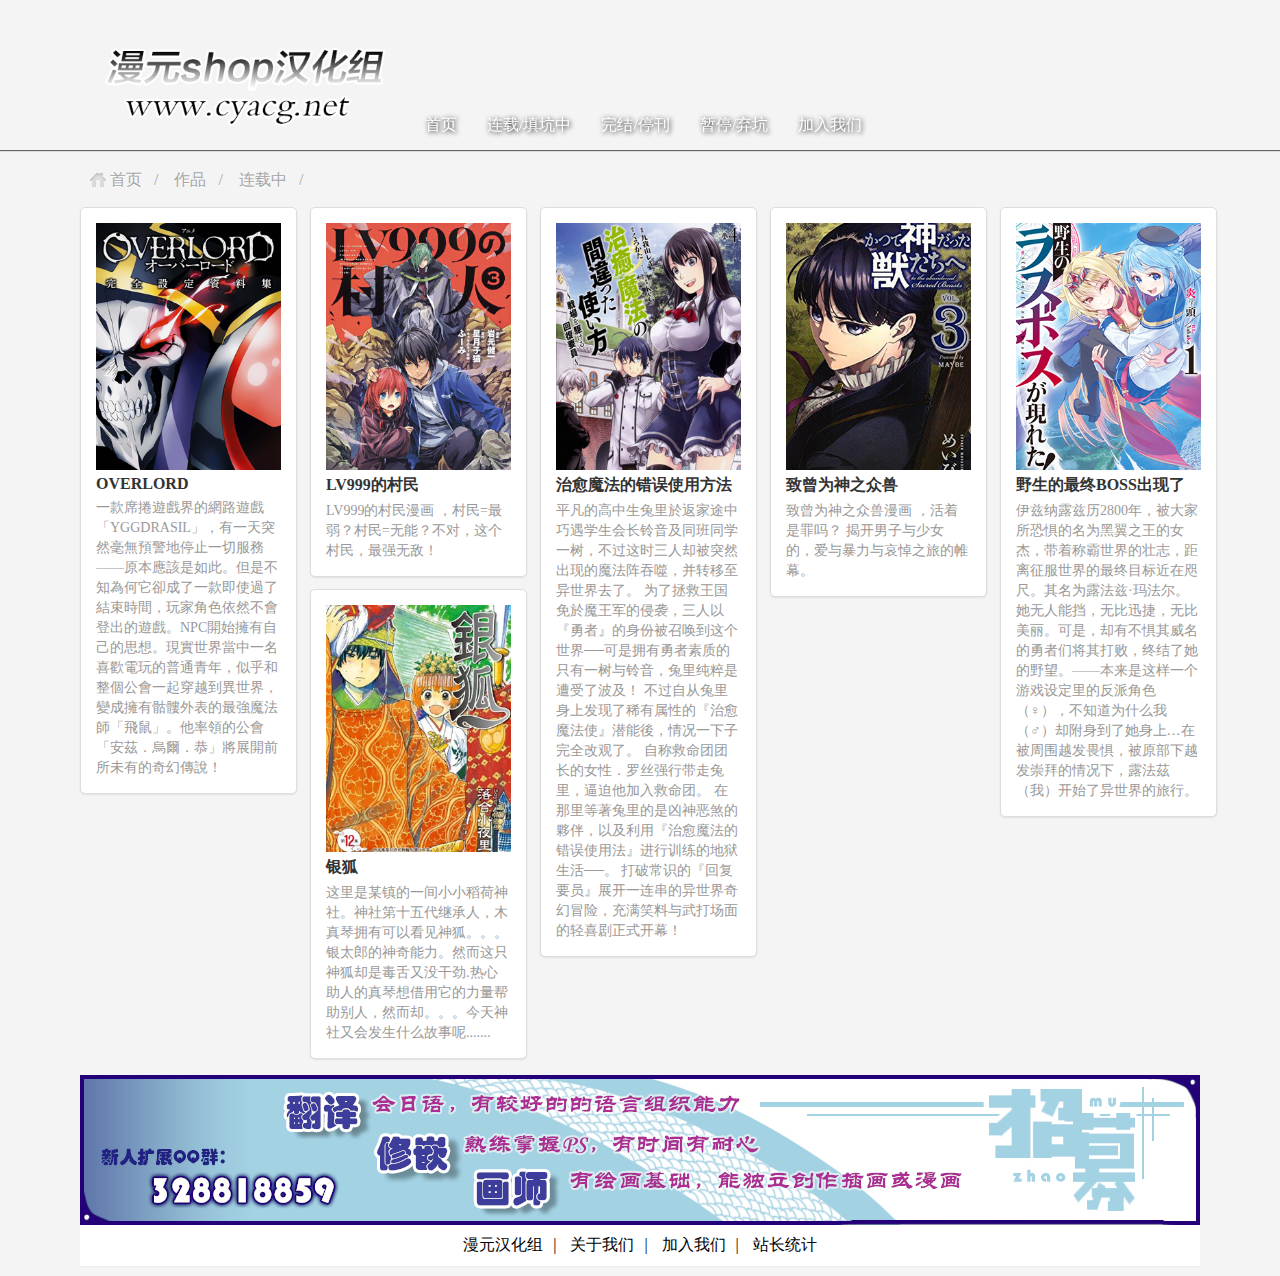
==== page/lianzai.html @ eb806db8 "Add files via upload" ====
<!DOCTYPE html>
<html>
	<head>
		<meta http-equiv="content-type" content="text/html;charset=utf-8">
		<link rel="shortcut icon" href="../image/logo_ico.ico" type="image/x-icon" />
		<link rel="stylesheet" type="text/css" href="../css/style.css" />
		<title>连载中_漫元汉化组</title>
		<meta name="description" content="漫元shop汉化组是以日文漫画为主，由百度动漫吧合作次元馆组建的一个非营利性汉化组织，自成立以来汉化组一直以质量优先的原则为广大读者服务，并且是国内少数以简体字为标准的日漫汉化组" />
		<meta name="keywords" content="漫元汉化组,汉化,漫画,百度动漫吧,次元馆,茗茶汉化组,动漫之家"/>
		<script src="../js/jquery-1.8.0.js"></script>
		<script src="../js/js.js"></script>
		<script type="text/javascript">
		window.onload=function()
		{
			dh();//导航
		}
		</script>
		
		
		<link rel="stylesheet" href="../css/lightbox.css" type="text/css" media="screen" />
		<script src="../js/jquery-1.7.2.min.js"></script>
		<script type="text/javascript">
		$(document).ready(function(){	
			$(".zoom,.ilike").hide();

			$(".zoom").each(function(){//遍历所有对象
			var src=$(this).siblings("img").attr("src");
				$(this).attr({href:src});
			});
			
			$("#nav li").click(function(){
				$("#nav a").removeClass("hover");
				$(this).find("a").addClass("hover");
			});
			
			$("#waterfall li").mouseover(function(){
				$(this).addClass("hover");
				$(this).find(".zoom,.ilike").show();
			});
			
			$("#waterfall li").mouseout(function(){
				$(this).removeClass("hover");
				$(this).find(".zoom,.ilike").hide();
			});
		});
		</script>
		
		
		
	</head>
	<body>
		<header id="header">
				<div>
				</div>
					<ul>
						<li><a href="../index.html" style="background:none;"><img id="logo" src="../image/logo.png" /></a></li>
						<li><a href="../index.html">首页</a></li>
						<li><a>连载/填坑中</a></li>
						<li><a>完结/停刊</a></li>
						<li><a>暂停/弃坑</a></li>
						<li><a>加入我们</a></li>
					</ul>
		</header>
		
		<div class="Abody">
			
			<div class="bread_crumb">
				<a class="home" href="../index.html">首页</a>&nbsp;&nbsp;&nbsp;/&nbsp;&nbsp;&nbsp;
				<a>作品</a>&nbsp;&nbsp;&nbsp;/&nbsp;&nbsp;&nbsp;
				<a>连载中</a>&nbsp;&nbsp;&nbsp;/&nbsp;&nbsp;&nbsp;
			</div>
			
			
			
			
			<div id="main">
			<ul id="waterfall" class="masonry">
				<li><a href="" target="_blank">
				<img src="../image/overlord_haibao.jpg" />
				<b>OVERLORD</b>
				<p>一款席捲遊戲界的網路遊戲「YGGDRASIL」，有一天突然毫無預警地停止一切服務——原本應該是如此。但是不知為何它卻成了一款即使過了結束時間，玩家角色依然不會登出的遊戲。NPC開始擁有自己的思想。現實世界當中一名喜歡電玩的普通青年，似乎和整個公會一起穿越到異世界，變成擁有骷髏外表的最強魔法師「飛鼠」。他率領的公會「安茲．烏爾．恭」將展開前所未有的奇幻傳說！</p>
				</a></li>
				
				<li><a href="" target="_blank">
				<img src="../image/LV999的村民_haibao.jpg" />
				<b>LV999的村民</b>
				<p>LV999的村民漫画 ，村民=最弱？村民=无能？不对，这个村民，最强无敌！</p>
				</a></li>
				
				<li><a href="" target="_blank">
				<img src="../image/治愈魔法的错误使用方法_haibao.jpg" />
				<b>治愈魔法的错误使用方法</b>
				<p>平凡的高中生兔里於返家途中巧遇学生会长铃音及同班同学一树，不过这时三人却被突然出现的魔法阵吞噬，并转移至异世界去了。 为了拯救王国免於魔王军的侵袭，三人以『勇者』的身份被召唤到这个世界──可是拥有勇者素质的只有一树与铃音，兔里纯粹是遭受了波及！ 不过自从兔里身上发现了稀有属性的『治愈魔法使』潜能後，情况一下子完全改观了。 自称救命团团长的女性．罗丝强行带走兔里，逼迫他加入救命团。 在那里等著兔里的是凶神恶煞的夥伴，以及利用『治愈魔法的错误使用法』进行训练的地狱生活──。 打破常识的『回复要员』展开一连串的异世界奇幻冒险，充满笑料与武打场面的轻喜剧正式开幕！</p>
				</a></li>
				
				<li><a href="" target="_blank">
				<img src="../image/致曾为神之众兽_haibao.jpg" />
				<b>致曾为神之众兽</b>
				<p>致曾为神之众兽漫画 ，活着是罪吗？ 揭开男子与少女的，爱与暴力与哀悼之旅的帷幕。</p>
				</a></li>
				
				<li><a href="" target="_blank">
				<img src="../image/野生的最终BOSS出现了_haibao.jpg" />
				<b>野生的最终BOSS出现了</b>
				<p>伊兹纳露兹历2800年，被大家所恐惧的名为黑翼之王的女杰，带着称霸世界的壮志，距离征服世界的最终目标近在咫尺。其名为露法兹·玛法尔。她无人能挡，无比迅捷，无比美丽。可是，却有不惧其威名的勇者们将其打败，终结了她的野望。——本来是这样一个游戏设定里的反派角色（♀），不知道为什么我（♂）却附身到了她身上…在被周围越发畏惧，被原部下越发崇拜的情况下，露法茲（我）开始了异世界的旅行。</p>
				</a></li>
				
				<li><a href="" target="_blank">
				<img src="../image/银狐_haibao.jpg" />
				<b>银狐</b>
				<p>这里是某镇的一间小小稻荷神社。神社第十五代继承人，木真琴拥有可以看见神狐。。。银太郎的神奇能力。然而这只神狐却是毒舌又没干劲.热心助人的真琴想借用它的力量帮助别人，然而却。。。今天神社又会发生什么故事呢....... </p>
				</a></li>
				
				
			</ul>
			</div>
			
			
			<script src="../js/lightbox.js"></script>
			<script src="../js/jquery.masonry.min.js"></script>
			<script>
			  $(function(){
				
				var $waterfall = $('#waterfall');
				
				$waterfall.masonry({
				  columnWidth: 230
				});
				
			  });
			</script>
			
			
			<div class="activity">
			<img src="../image/招募广告.jpg" />
			</div>
			
				
			<div class="Aleft jiewei">
			<a href="index.html">漫元汉化组</a>|
			<a href="">关于我们</a>|
			<a href="">加入我们</a>|
			<a href="">站长统计</a>
			</div>
		</div>
		
		
		<div id="DIYmoveprompt">
			<span>
    		招募学员：翻译、修图、嵌字，有一技之长 或 感兴趣的<a href="https://jq.qq.com/?_wv=1027&k=56N5NgX" target="_blank">请点击入学</a>。
			</span>
		<s><img id="DIYmovepromptclose" src="../image/icon_close.png"></s>
		</div>
		<script>
		var aDIYmove=document.getElementById('DIYmoveprompt');
		var aDIYclose=document.getElementById('DIYmovepromptclose');
		function DIYmove()
		{
			aDIYmove.style.marginLeft='50%';
		}
		setTimeout(DIYmove,3000);
		aDIYclose.onclick=function ()
		{
			aDIYmove.style.display='none';
		}
		</script>
	
	</body>
</html>
---- css/style.css ----
@charset "utf-8";
		body{margin:0;padding:0;border:0;width:100%;background:#f4f4f4;position:relative;font-family:微软雅黑;}
		body,header,div{display:block;}
		html,a{cursor:url(../image/shubiao.ico),auto;}
		a{text-decoration:none;}
		header{width:100%;height:150px;line-height:250px;margin:0 auto;z-index:111;background:url(https://timgsa.baidu.com/timg?image&quality=80&size=b9999_10000&sec=1557817553235&di=4a2ad9a4c3ee2b467e197554e79ef114&imgtype=0&src=http%3A%2F%2Fi0.hdslb.com%2Fbfs%2Farticle%2Fcfc6611edc91f633fdbf758d8d2a096c76ec610f.jpg) center 20%;background-size:110%;box-shadow:0 1px 1px 0 #666;}
		#header{position:fixed;top:0;z-index:99999;overflow:hidden;transition:all 0.3s;}
		header div{position:absolute;width:100%;height:100%;transition:all 0.3s;}
		#logo{width:300px;margin-top:20px;transition:all 0.3s;}
		header ul{position:absolute;width:1120px;left:50%;margin:0;margin-left:-560px;list-style:none;padding:0;border:0;}
		header ul li{float:left;margin:0;}
		header ul li:first-child:hover{background:none;}
		header ul li a{color:#fff;margin:0 5px;padding:3px 10px;text-shadow:1px 1px 5px #000;border-radius:10px;text-decoration:none;}
		header ul li a:hover{background:#1abc9c;}
		header ul li:first-child{font-size:22px;}
		.Abody{width:1120px;height:100%;margin:160px auto 0;}
		.activity{float:left;width:100%;height:150px;background:#f60;margin-top:10px;box-shadow:0 1px 1px rgba(0,0,0,0.02);}
		.Aleft,.Aright{position:relative;padding:8px;box-shadow:0 1px 1px rgba(0,0,0,0.02);}
		.Aleft{float:left;width:60%;background:#fff;}
		.Aright{float:right;width:36%;background:#fff;}
		.Aright .guide{text-align:center;width:100%;box-shadow:0 1px 1px rgba(0,0,0,0.02);}
		.guide{background:url(../image/logo_bg.jpg) center no-repeat;}
		.guide img{border:solid 5px #eee;border-radius:100px;margin:30px 0 10px;box-shadow:2px 3px 5px #999;}
		.title{margin:0;padding:10px 0;border-bottom:solid 1px #ccc;}
		.title .gengduo{float:right;font-size:16px;font-weight:normal;margin:5px 5px 0;}
		.jiewei{width:100%;padding:0;text-align:center;padding:10px 0;margin-bottom:10px;}
		.jiewei a{color:#000;margin:0 10px;}
		#DIYmoveprompt{
		    position: fixed;
			bottom: 0;
			height: 80px;
			line-height: 80px;
			width: 100%;
			left: -50%;
			text-align: center;
			color: #fff;
			margin-left: -50%;
			background: rgba(0,0,0,0.6);
			font-family: arial,"微软雅黑","宋体",sans-serif;
			font-size: 24px;
			font-weight: 400;
			transition: all 1s;
		}
		#DIYmoveprompt:hover{background:rgba(0,0,0,0.8)}
		#DIYmoveprompt a{padding:5px 10px; background:#ffb452;border-radius:3px;margin:0 10px;color:#fff;}
		#DIYmoveprompt s{position: absolute;right: 5px;top: -30px; cursor:pointer;}
		/*全局元素*/
		
		/*幻灯片*/
		#banner { position: relative; width: 100%; height: 286px; border: 1px solid #666; overflow: hidden; }
		#banner_list img { border: 0px; width:100%; height:100%;}
		#banner_bg { position: absolute; bottom: 0; background-color: #000; height: 30px; filter: Alpha(Opacity=30); opacity: 0.3; z-index: 1000; width: 100%; }
		#banner_info { position: absolute; bottom:3px; left:10px; height: 22px; color: #fff; z-index: 1001;}
		#banner_text { position: absolute; width: 120px; z-index: 1002; right: 3px; bottom: 3px; }
		#banner ul { position: absolute; list-style-type: none; filter: Alpha(Opacity=80); opacity: 0.8; z-index: 1002; margin: 0; padding: 0; bottom: 3px; right: 5px; }
		#banner ul li { padding: 0px 8px; float: left; display: block; color: #FFF; background: #6f4f67; border: 1px solid #333; }
		#banner ul li.on { background-color: #000; }
		#banner_list a { position: absolute; }
		/*让四张图片都可以重叠在一起*/
		
		.tuijian,.hezuo{width:100%;margin-top:20px;padding:0;}
		/*推荐作品*/
		.tuijian_kj{padding:8px;}
		.tuijian_kj ul{list-style:none;padding:0;}
		.tuijian_kj ul li{width:200px;float:left;margin:0 10px 20px;}
		.tuijian_kj ul li .xia{position:relative;display:block;width:200px;height:266px;overflow:hidden;}
		.tuijian_kj img{width:100%;height:auto;}
		.tuijian_kj .shang{position:absolute;width:200px;left:50%;margin-left:-100px;text-align:center;background:rgba(0,0,0,0.7);color:#fff;line-height:30px;bottom:-30px;transition:all 0.3s;}
		.xia:hover .shang{bottom:0;}
		/*合作组织*/
		.hezuo_kj{padding:8px;}
		.hezuo_kj ul{list-style:none;padding:0;}
		.hezuo_kj ul li{float:left;margin:0 10px 20px;}
		.hezuo_kj ul li img{width:200px;}
		
		/*面包屑导航*/
		.bread_crumb{padding:10px;margin:20px 0 0px;color:#a5a5a5;text-shadow:0 1px 0 white;}
		.bread_crumb a{color:#a5a5a5;text-shadow:0 1px 0 white;}
		.bread_crumb a:hover{color:#ffb452;}
		.bread_crumb .home{padding-left:20px;background:url(../image/style_icon.png) no-repeat;background-position:0 -58px;}
				
		/*瀑布流*/
		.float{ float:left;}
		br{ clear:both; line-height:0;}
		#nav{ background:url(../images/pic_repeat_x.png) repeat-x; padding:0 0 4px 0;}
		#nav ul{}
		#nav ul li{ float:left; display:inline;}
		#nav ul li a{ _float:left; display:block; text-align:center; width:83px; font-size:14px; color:#000; line-height:50px; font-family:"微软雅黑",Arial; text-decoration:none; background:url(../images/pic_ilike.png) no-repeat -200px 0;}
		#nav ul li a.link,#nav ul li a:hover{ background-position:-92px 0;}
		#nav ul li a.hover{ background-position:12px 0;}
		#nav #logo{ width:100px; height:30; background:url(../images/logo3.png) no-repeat left center; display:block; margin:0 100px 0 100px;}
		#main{ width:1150px; margin:auto;}

		#main ul{ *overflow:hidden; _height:1%;list-style:none;padding:0;margin:0;}

		#main ul li{float:left; display:inline; list-style:none; margin:6px 0; background:#FFF; width:185px;padding:15px;border-radius:5px;border:1px solid #dddddd;box-shadow:0 1px 2px rgba(0,0,0,0.08);}
		#main ul li.hover{ border:1px solid #fa3241; border-bottom:2px solid #fa3241;}
		#main ul li img{ width:100%; display:block;}
		#main ul li img.hover{ filter: Alpha(opacity=90); -moz-opacity:.9; opacity:0.9;}
		#main a{color:#333;}
		#main b{display:block;margin:5px 0;}
		#main ul li p{margin:0;padding:0;font-size:14px;color:#999;line-height:20px;}

		.img_block{ position:relative; padding:10px;}

		.zoom,.ilike{ position:absolute; line-height:25px; padding:0 0 2px 18px; text-align:center; top:14px; display:block; text-decoration:none; background:url(../images/pic_ilike.png) no-repeat -200px 0;}
		.zoom{ left:14px; width:42px; background-position:0 -71px;}
		.zoom:hover{ background-position:0 -99px;}
		.ilike{ right:14px; width:57px; background-position:0 -140px;}
		.ilike:hover{ background-position:0 -167px;}

		.iNum,.iNum a{ background:url(../images/pic_ilike.png) no-repeat 0 -528px; padding:0 0 6px 28px; line-height:11px;}
		.iNum{ background-position:12px -522px;}
		.iNum a{ background-position:12px -550px; text-decoration:none;}

		.loading{ text-align:center; padding:30px 0;}
		
		/*瀑布流样式调整
		.masonry{padding:8px;margin:0;;list-style:none;}
		.masonry a{}
		.masonry li b{}
		*/
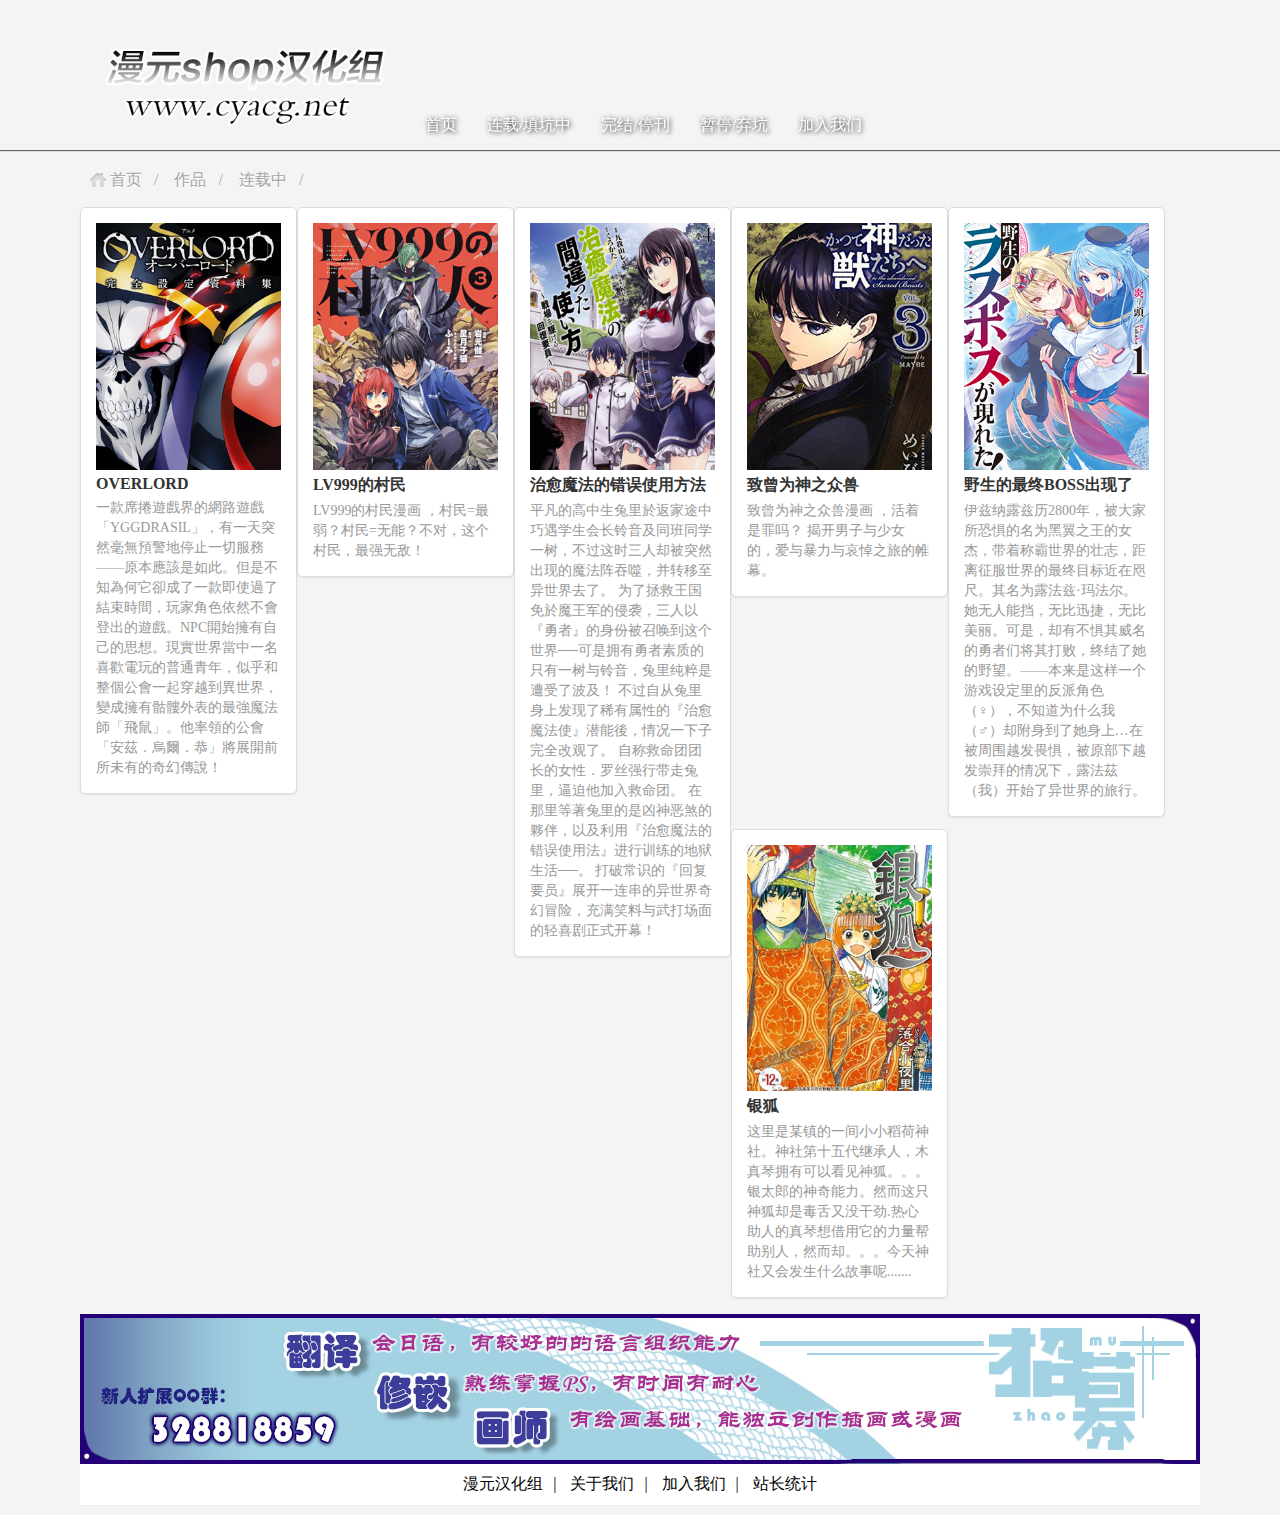
==== commit e0723a5b: "Update lianzai.html" ====
--- a/page/lianzai.html
+++ b/page/lianzai.html
@@ -119,7 +119,9 @@
 			<script src="../js/lightbox.js"></script>
 			<script src="../js/jquery.masonry.min.js"></script>
 			<script>
-			  $(function(){
+			  windows.onload=function()
+			  {
+				  $(function(){
 				
 				var $waterfall = $('#waterfall');
 				
@@ -128,6 +130,7 @@
 				});
 				
 			  });
+			  }
 			</script>
 			
 			
@@ -166,4 +169,4 @@
 		</script>
 	
 	</body>
-</html>+</html>
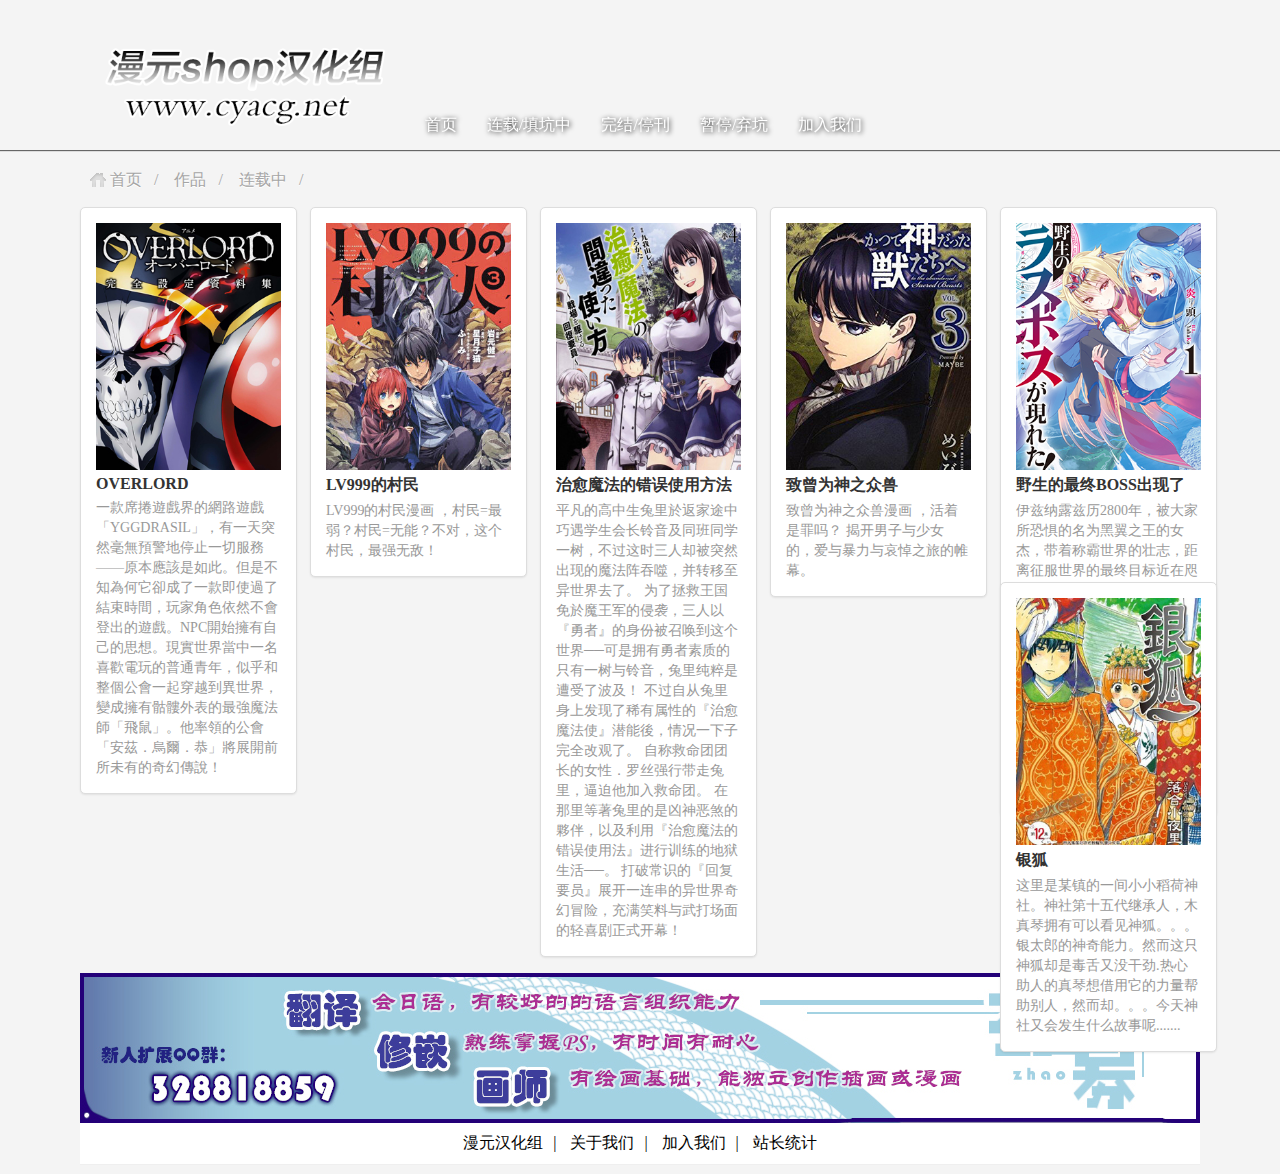
==== commit 1ac7a09c: "Update lianzai.html" ====
--- a/page/lianzai.html
+++ b/page/lianzai.html
@@ -119,18 +119,14 @@
 			<script src="../js/lightbox.js"></script>
 			<script src="../js/jquery.masonry.min.js"></script>
 			<script>
-			  windows.onload=function()
-			  {
-				  $(function(){
+			  $(function(){
 				
 				var $waterfall = $('#waterfall');
 				
 				$waterfall.masonry({
 				  columnWidth: 230
 				});
-				
 			  });
-			  }
 			</script>
 			
 			
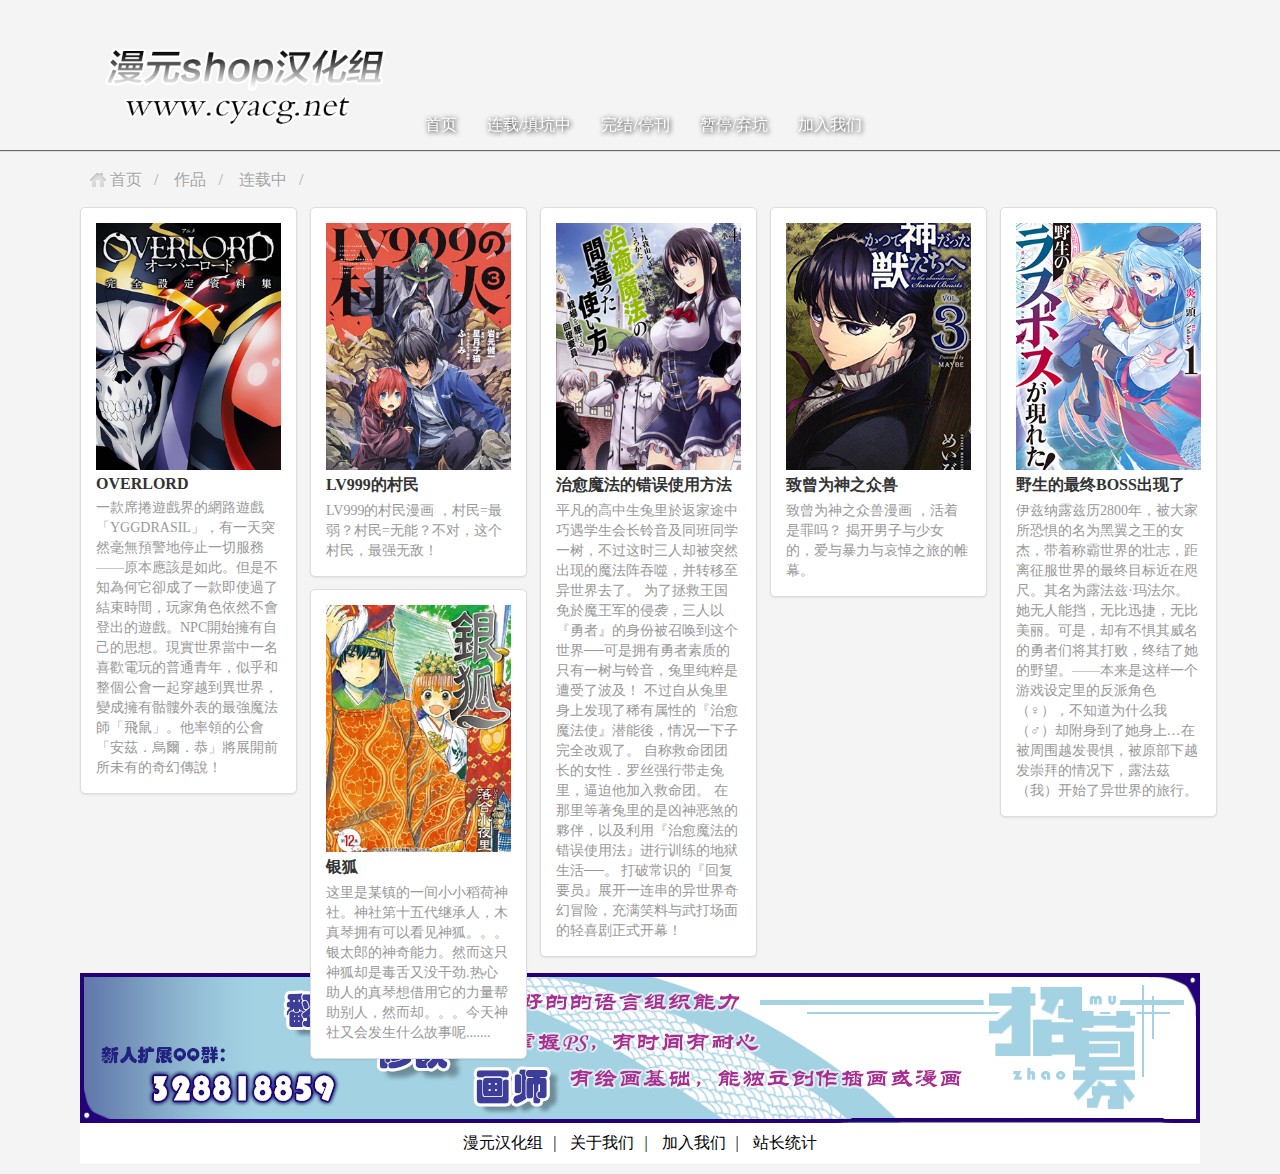
==== commit a3be45ab: "Add files via upload" ====
--- a/page/lianzai.html
+++ b/page/lianzai.html
@@ -165,4 +165,4 @@
 		</script>
 	
 	</body>
-</html>
+</html>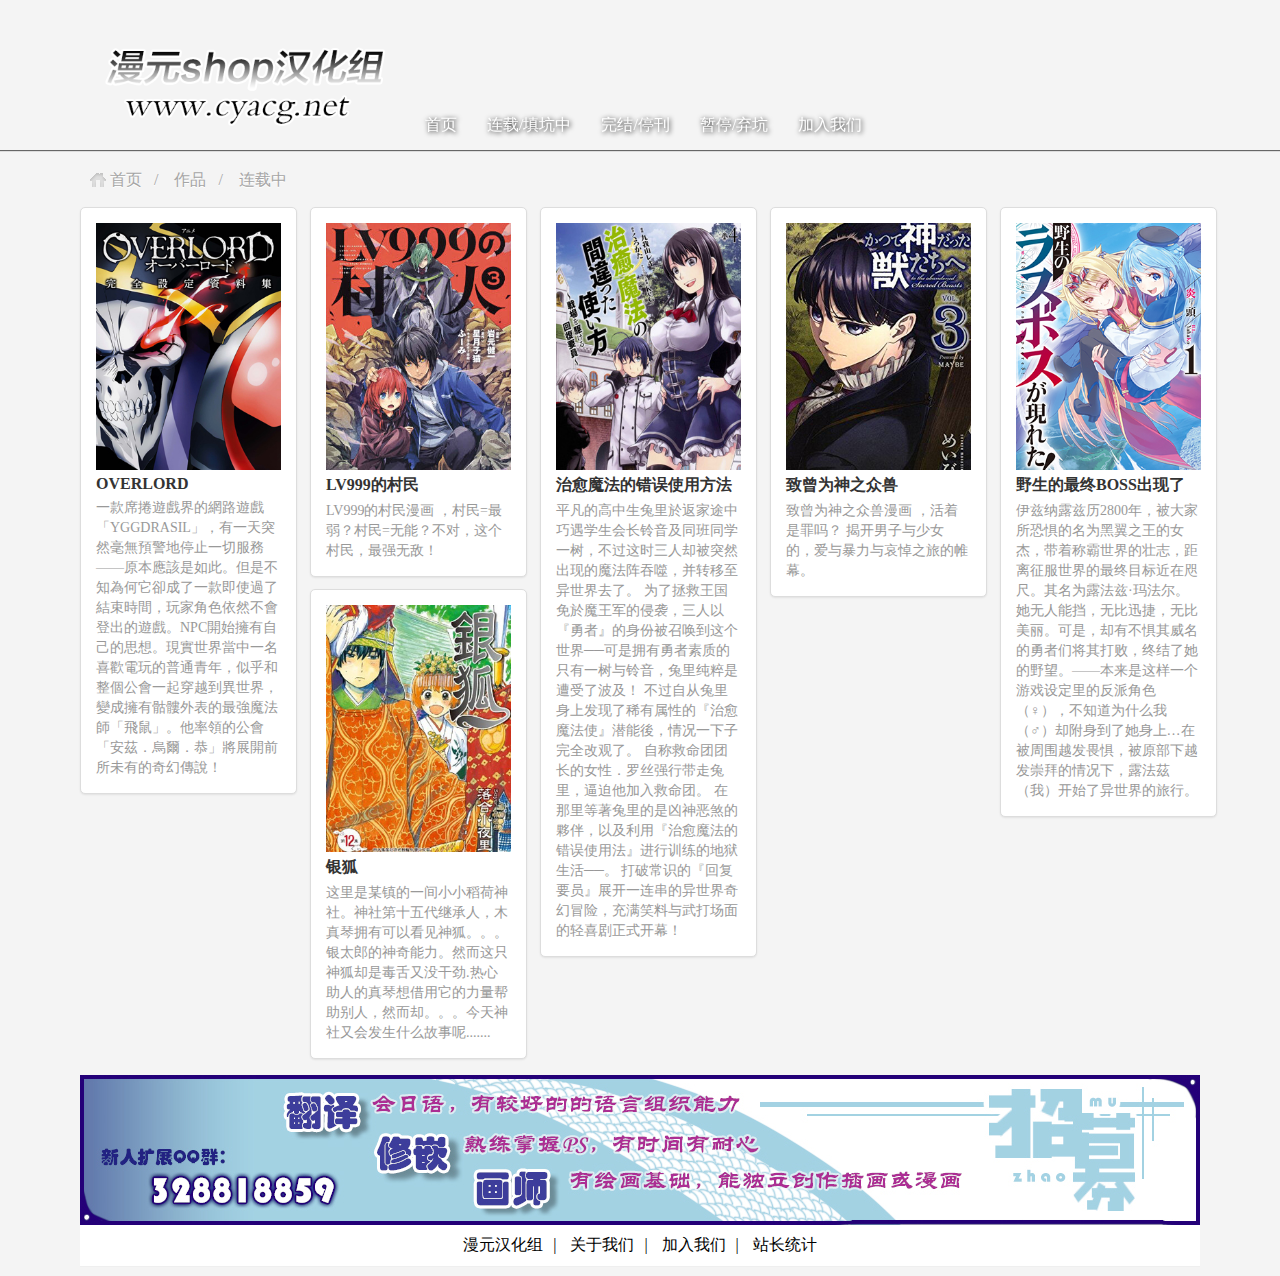
==== commit abcea4a5: "Add files via upload" ====
--- a/page/lianzai.html
+++ b/page/lianzai.html
@@ -55,10 +55,10 @@
 					<ul>
 						<li><a href="../index.html" style="background:none;"><img id="logo" src="../image/logo.png" /></a></li>
 						<li><a href="../index.html">首页</a></li>
-						<li><a>连载/填坑中</a></li>
-						<li><a>完结/停刊</a></li>
-						<li><a>暂停/弃坑</a></li>
-						<li><a>加入我们</a></li>
+						<li><a href="lianzai.html">连载/填坑中</a></li>
+						<li><a href="wanjie.html">完结/停刊</a></li>
+						<li><a href="qikeng.html">暂停/弃坑</a></li>
+						<li><a href="jiaru.html">加入我们</a></li>
 					</ul>
 		</header>
 		
@@ -67,7 +67,7 @@
 			<div class="bread_crumb">
 				<a class="home" href="../index.html">首页</a>&nbsp;&nbsp;&nbsp;/&nbsp;&nbsp;&nbsp;
 				<a>作品</a>&nbsp;&nbsp;&nbsp;/&nbsp;&nbsp;&nbsp;
-				<a>连载中</a>&nbsp;&nbsp;&nbsp;/&nbsp;&nbsp;&nbsp;
+				<a>连载中</a>
 			</div>
 			
 			
--- a/css/style.css
+++ b/css/style.css
@@ -1,123 +1,126 @@
-@charset "utf-8";
-		body{margin:0;padding:0;border:0;width:100%;background:#f4f4f4;position:relative;font-family:微软雅黑;}
-		body,header,div{display:block;}
-		html,a{cursor:url(../image/shubiao.ico),auto;}
-		a{text-decoration:none;}
-		header{width:100%;height:150px;line-height:250px;margin:0 auto;z-index:111;background:url(https://timgsa.baidu.com/timg?image&quality=80&size=b9999_10000&sec=1557817553235&di=4a2ad9a4c3ee2b467e197554e79ef114&imgtype=0&src=http%3A%2F%2Fi0.hdslb.com%2Fbfs%2Farticle%2Fcfc6611edc91f633fdbf758d8d2a096c76ec610f.jpg) center 20%;background-size:110%;box-shadow:0 1px 1px 0 #666;}
-		#header{position:fixed;top:0;z-index:99999;overflow:hidden;transition:all 0.3s;}
-		header div{position:absolute;width:100%;height:100%;transition:all 0.3s;}
-		#logo{width:300px;margin-top:20px;transition:all 0.3s;}
-		header ul{position:absolute;width:1120px;left:50%;margin:0;margin-left:-560px;list-style:none;padding:0;border:0;}
-		header ul li{float:left;margin:0;}
-		header ul li:first-child:hover{background:none;}
-		header ul li a{color:#fff;margin:0 5px;padding:3px 10px;text-shadow:1px 1px 5px #000;border-radius:10px;text-decoration:none;}
-		header ul li a:hover{background:#1abc9c;}
-		header ul li:first-child{font-size:22px;}
-		.Abody{width:1120px;height:100%;margin:160px auto 0;}
-		.activity{float:left;width:100%;height:150px;background:#f60;margin-top:10px;box-shadow:0 1px 1px rgba(0,0,0,0.02);}
-		.Aleft,.Aright{position:relative;padding:8px;box-shadow:0 1px 1px rgba(0,0,0,0.02);}
-		.Aleft{float:left;width:60%;background:#fff;}
-		.Aright{float:right;width:36%;background:#fff;}
-		.Aright .guide{text-align:center;width:100%;box-shadow:0 1px 1px rgba(0,0,0,0.02);}
-		.guide{background:url(../image/logo_bg.jpg) center no-repeat;}
-		.guide img{border:solid 5px #eee;border-radius:100px;margin:30px 0 10px;box-shadow:2px 3px 5px #999;}
-		.title{margin:0;padding:10px 0;border-bottom:solid 1px #ccc;}
-		.title .gengduo{float:right;font-size:16px;font-weight:normal;margin:5px 5px 0;}
-		.jiewei{width:100%;padding:0;text-align:center;padding:10px 0;margin-bottom:10px;}
-		.jiewei a{color:#000;margin:0 10px;}
-		#DIYmoveprompt{
-		    position: fixed;
-			bottom: 0;
-			height: 80px;
-			line-height: 80px;
-			width: 100%;
-			left: -50%;
-			text-align: center;
-			color: #fff;
-			margin-left: -50%;
-			background: rgba(0,0,0,0.6);
-			font-family: arial,"微软雅黑","宋体",sans-serif;
-			font-size: 24px;
-			font-weight: 400;
-			transition: all 1s;
-		}
-		#DIYmoveprompt:hover{background:rgba(0,0,0,0.8)}
-		#DIYmoveprompt a{padding:5px 10px; background:#ffb452;border-radius:3px;margin:0 10px;color:#fff;}
-		#DIYmoveprompt s{position: absolute;right: 5px;top: -30px; cursor:pointer;}
-		/*全局元素*/
-		
-		/*幻灯片*/
-		#banner { position: relative; width: 100%; height: 286px; border: 1px solid #666; overflow: hidden; }
-		#banner_list img { border: 0px; width:100%; height:100%;}
-		#banner_bg { position: absolute; bottom: 0; background-color: #000; height: 30px; filter: Alpha(Opacity=30); opacity: 0.3; z-index: 1000; width: 100%; }
-		#banner_info { position: absolute; bottom:3px; left:10px; height: 22px; color: #fff; z-index: 1001;}
-		#banner_text { position: absolute; width: 120px; z-index: 1002; right: 3px; bottom: 3px; }
-		#banner ul { position: absolute; list-style-type: none; filter: Alpha(Opacity=80); opacity: 0.8; z-index: 1002; margin: 0; padding: 0; bottom: 3px; right: 5px; }
-		#banner ul li { padding: 0px 8px; float: left; display: block; color: #FFF; background: #6f4f67; border: 1px solid #333; }
-		#banner ul li.on { background-color: #000; }
-		#banner_list a { position: absolute; }
-		/*让四张图片都可以重叠在一起*/
-		
-		.tuijian,.hezuo{width:100%;margin-top:20px;padding:0;}
-		/*推荐作品*/
-		.tuijian_kj{padding:8px;}
-		.tuijian_kj ul{list-style:none;padding:0;}
-		.tuijian_kj ul li{width:200px;float:left;margin:0 10px 20px;}
-		.tuijian_kj ul li .xia{position:relative;display:block;width:200px;height:266px;overflow:hidden;}
-		.tuijian_kj img{width:100%;height:auto;}
-		.tuijian_kj .shang{position:absolute;width:200px;left:50%;margin-left:-100px;text-align:center;background:rgba(0,0,0,0.7);color:#fff;line-height:30px;bottom:-30px;transition:all 0.3s;}
-		.xia:hover .shang{bottom:0;}
-		/*合作组织*/
-		.hezuo_kj{padding:8px;}
-		.hezuo_kj ul{list-style:none;padding:0;}
-		.hezuo_kj ul li{float:left;margin:0 10px 20px;}
-		.hezuo_kj ul li img{width:200px;}
-		
-		/*面包屑导航*/
-		.bread_crumb{padding:10px;margin:20px 0 0px;color:#a5a5a5;text-shadow:0 1px 0 white;}
-		.bread_crumb a{color:#a5a5a5;text-shadow:0 1px 0 white;}
-		.bread_crumb a:hover{color:#ffb452;}
-		.bread_crumb .home{padding-left:20px;background:url(../image/style_icon.png) no-repeat;background-position:0 -58px;}
-				
-		/*瀑布流*/
-		.float{ float:left;}
-		br{ clear:both; line-height:0;}
-		#nav{ background:url(../images/pic_repeat_x.png) repeat-x; padding:0 0 4px 0;}
-		#nav ul{}
-		#nav ul li{ float:left; display:inline;}
-		#nav ul li a{ _float:left; display:block; text-align:center; width:83px; font-size:14px; color:#000; line-height:50px; font-family:"微软雅黑",Arial; text-decoration:none; background:url(../images/pic_ilike.png) no-repeat -200px 0;}
-		#nav ul li a.link,#nav ul li a:hover{ background-position:-92px 0;}
-		#nav ul li a.hover{ background-position:12px 0;}
-		#nav #logo{ width:100px; height:30; background:url(../images/logo3.png) no-repeat left center; display:block; margin:0 100px 0 100px;}
-		#main{ width:1150px; margin:auto;}
-
-		#main ul{ *overflow:hidden; _height:1%;list-style:none;padding:0;margin:0;}
-
-		#main ul li{float:left; display:inline; list-style:none; margin:6px 0; background:#FFF; width:185px;padding:15px;border-radius:5px;border:1px solid #dddddd;box-shadow:0 1px 2px rgba(0,0,0,0.08);}
-		#main ul li.hover{ border:1px solid #fa3241; border-bottom:2px solid #fa3241;}
-		#main ul li img{ width:100%; display:block;}
-		#main ul li img.hover{ filter: Alpha(opacity=90); -moz-opacity:.9; opacity:0.9;}
-		#main a{color:#333;}
-		#main b{display:block;margin:5px 0;}
-		#main ul li p{margin:0;padding:0;font-size:14px;color:#999;line-height:20px;}
-
-		.img_block{ position:relative; padding:10px;}
-
-		.zoom,.ilike{ position:absolute; line-height:25px; padding:0 0 2px 18px; text-align:center; top:14px; display:block; text-decoration:none; background:url(../images/pic_ilike.png) no-repeat -200px 0;}
-		.zoom{ left:14px; width:42px; background-position:0 -71px;}
-		.zoom:hover{ background-position:0 -99px;}
-		.ilike{ right:14px; width:57px; background-position:0 -140px;}
-		.ilike:hover{ background-position:0 -167px;}
-
-		.iNum,.iNum a{ background:url(../images/pic_ilike.png) no-repeat 0 -528px; padding:0 0 6px 28px; line-height:11px;}
-		.iNum{ background-position:12px -522px;}
-		.iNum a{ background-position:12px -550px; text-decoration:none;}
-
-		.loading{ text-align:center; padding:30px 0;}
-		
-		/*瀑布流样式调整
-		.masonry{padding:8px;margin:0;;list-style:none;}
-		.masonry a{}
-		.masonry li b{}
-		*/
-		
+@charset "utf-8";
+		body{margin:0;padding:0;border:0;width:100%;background:#f4f4f4;position:relative;font-family:微软雅黑;}
+		body,header,div{display:block;}
+		html,a{cursor:url(../image/shubiao.ico),auto;}
+		a{text-decoration:none;}
+		header{width:100%;height:150px;line-height:250px;margin:0 auto;z-index:111;background:url(../image/header.jpg) center 20%;background-size:110%;box-shadow:0 1px 1px 0 #666;}
+		#header{position:fixed;top:0;z-index:99999;overflow:hidden;transition:all 0.3s;}
+		header div{position:absolute;width:100%;height:100%;transition:all 0.3s;}
+		#logo{width:300px;margin-top:20px;transition:all 0.3s;}
+		header ul{position:absolute;width:1120px;left:50%;margin:0;margin-left:-560px;list-style:none;padding:0;border:0;}
+		header ul li{float:left;margin:0;}
+		header ul li:first-child:hover{background:none;}
+		header ul li a{color:#fff;margin:0 5px;padding:3px 10px;text-shadow:1px 1px 5px #000;border-radius:10px;text-decoration:none;}
+		header ul li a:hover{background:#1abc9c;}
+		header ul li:first-child{font-size:22px;}
+		.Abody{width:1120px;height:100%;margin:160px auto 0;}
+		.activity{float:left;width:100%;height:150px;margin-top:10px;box-shadow:0 1px 1px rgba(0,0,0,0.02);}
+		.Aleft,.Aright{position:relative;padding:8px;box-shadow:0 1px 1px rgba(0,0,0,0.02);}
+		.Aleft{float:left;width:60%;background:#fff;}
+		.Aright{float:right;width:36%;background:#fff;}
+		.Aright .guide{text-align:center;width:100%;box-shadow:0 1px 1px rgba(0,0,0,0.02);}
+		.guide{background:url(../image/logo_bg.jpg) center no-repeat;}
+		.guide img{border:solid 5px #eee;border-radius:100px;margin:30px 0 10px;box-shadow:2px 3px 5px #999;}
+		.title{margin:0;padding:10px 0;border-bottom:solid 1px #ccc;}
+		.title .gengduo{float:right;font-size:16px;font-weight:normal;margin:5px 5px 0;}
+		.jiewei{width:100%;padding:0;text-align:center;padding:10px 0;margin-bottom:10px;}
+		.jiewei a{color:#000;margin:0 10px;}
+		#DIYmoveprompt{
+		    position: fixed;
+			bottom: 0;
+			height: 80px;
+			line-height: 80px;
+			width: 100%;
+			left: -50%;
+			text-align: center;
+			color: #fff;
+			margin-left: -50%;
+			background: rgba(0,0,0,0.6);
+			font-family: arial,"微软雅黑","宋体",sans-serif;
+			font-size: 24px;
+			font-weight: 400;
+			transition: all 1s;
+		}
+		#DIYmoveprompt:hover{background:rgba(0,0,0,0.8)}
+		#DIYmoveprompt a{padding:5px 10px; background:#ffb452;border-radius:3px;margin:0 10px;color:#fff;}
+		#DIYmoveprompt s{position: absolute;right: 5px;top: -30px; cursor:pointer;}
+		/*全局元素*/
+		
+		/*幻灯片*/
+		#banner { position: relative; width: 100%; height: 286px; border: 1px solid #666; overflow: hidden; }
+		#banner_list img { border: 0px; width:100%; height:100%;}
+		#banner_bg { position: absolute; bottom: 0; background-color: #000; height: 30px; filter: Alpha(Opacity=30); opacity: 0.3; z-index: 1000; width: 100%; }
+		#banner_info { position: absolute; bottom:3px; left:10px; height: 22px; color: #fff; z-index: 1001;}
+		#banner_text { position: absolute; width: 120px; z-index: 1002; right: 3px; bottom: 3px; }
+		#banner ul { position: absolute; list-style-type: none; filter: Alpha(Opacity=80); opacity: 0.8; z-index: 1002; margin: 0; padding: 0; bottom: 3px; right: 5px; }
+		#banner ul li { padding: 0px 8px; float: left; display: block; color: #FFF; background: #6f4f67; border: 1px solid #333; }
+		#banner ul li.on { background-color: #000; }
+		#banner_list a { position: absolute; }
+		/*让四张图片都可以重叠在一起*/
+		
+		.tuijian,.hezuo{width:100%;margin-top:20px;padding:0;}
+		/*推荐作品*/
+		.tuijian_kj{padding:8px;}
+		.tuijian_kj ul{list-style:none;padding:0;}
+		.tuijian_kj ul li{width:200px;float:left;margin:0 10px 20px;}
+		.tuijian_kj ul li .xia{position:relative;display:block;width:200px;height:266px;overflow:hidden;}
+		.tuijian_kj img{width:100%;height:auto;}
+		.tuijian_kj .shang{position:absolute;width:200px;left:50%;margin-left:-100px;text-align:center;background:rgba(0,0,0,0.7);color:#fff;line-height:30px;bottom:-30px;transition:all 0.3s;}
+		.xia:hover .shang{bottom:0;}
+		/*合作组织*/
+		.hezuo_kj{padding:8px;}
+		.hezuo_kj ul{list-style:none;padding:0;}
+		.hezuo_kj ul li{float:left;margin:0 10px 20px;}
+		.hezuo_kj ul li img{width:200px;}
+		
+		/*面包屑导航*/
+		.bread_crumb{padding:10px;margin:20px 0 0px;color:#a5a5a5;text-shadow:0 1px 0 white;}
+		.bread_crumb a{color:#a5a5a5;text-shadow:0 1px 0 white;}
+		.bread_crumb a:hover{color:#ffb452;}
+		.bread_crumb .home{padding-left:20px;background:url(../image/style_icon.png) no-repeat;background-position:0 -58px;}
+				
+		/*瀑布流*/
+		.float{ float:left;}
+		br{ clear:both; line-height:0;}
+		#nav{ background:url(../images/pic_repeat_x.png) repeat-x; padding:0 0 4px 0;}
+		#nav ul{}
+		#nav ul li{ float:left; display:inline;}
+		#nav ul li a{ _float:left; display:block; text-align:center; width:83px; font-size:14px; color:#000; line-height:50px; font-family:"微软雅黑",Arial; text-decoration:none; background:url(../images/pic_ilike.png) no-repeat -200px 0;}
+		#nav ul li a.link,#nav ul li a:hover{ background-position:-92px 0;}
+		#nav ul li a.hover{ background-position:12px 0;}
+		#nav #logo{ width:100px; height:30; background:url(../images/logo3.png) no-repeat left center; display:block; margin:0 100px 0 100px;}
+		#main{ width:1150px; margin:auto;}
+
+		#main ul{ *overflow:hidden; _height:1%;list-style:none;padding:0;margin:0;}
+
+		#main ul li{float:left; display:inline; list-style:none; margin:6px 0; background:#FFF; width:185px;padding:15px;border-radius:5px;border:1px solid #dddddd;box-shadow:0 1px 2px rgba(0,0,0,0.08);}
+		#main ul li.hover{ border:1px solid #fa3241; border-bottom:2px solid #fa3241;}
+		#main ul li img{ width:100%; display:block;}
+		#main ul li img.hover{ filter: Alpha(opacity=90); -moz-opacity:.9; opacity:0.9;}
+		#main a{color:#333;}
+		#main b{display:block;margin:5px 0;}
+		#main ul li p{margin:0;padding:0;font-size:14px;color:#999;line-height:20px;}
+
+		.img_block{ position:relative; padding:10px;}
+
+		.zoom,.ilike{ position:absolute; line-height:25px; padding:0 0 2px 18px; text-align:center; top:14px; display:block; text-decoration:none; background:url(../images/pic_ilike.png) no-repeat -200px 0;}
+		.zoom{ left:14px; width:42px; background-position:0 -71px;}
+		.zoom:hover{ background-position:0 -99px;}
+		.ilike{ right:14px; width:57px; background-position:0 -140px;}
+		.ilike:hover{ background-position:0 -167px;}
+
+		.iNum,.iNum a{ background:url(../images/pic_ilike.png) no-repeat 0 -528px; padding:0 0 6px 28px; line-height:11px;}
+		.iNum{ background-position:12px -522px;}
+		.iNum a{ background-position:12px -550px; text-decoration:none;}
+
+		.loading{ text-align:center; padding:30px 0;}
+		
+		/*联系我们选项卡*/
+		#xuanxiang{width:26%;padding:0;}
+		#xuanxiang ul{list-style:none;padding:0;margin:0;background:#eee;}
+		#xuanxiang li{text-align:center;line-height:54px;}
+		#xuanxiang li:hover{background:#fff;}
+		#xuanxiang .liH{background:#fff;}
+		#xuanxiangka{width:72%;}
+		#xuanxiangka div{background:url(../image/jiaru_bg.jpg) right bottom no-repeat;display:none;padding:0 10px;}
+		#xuanxiangka .Adis{display:block;}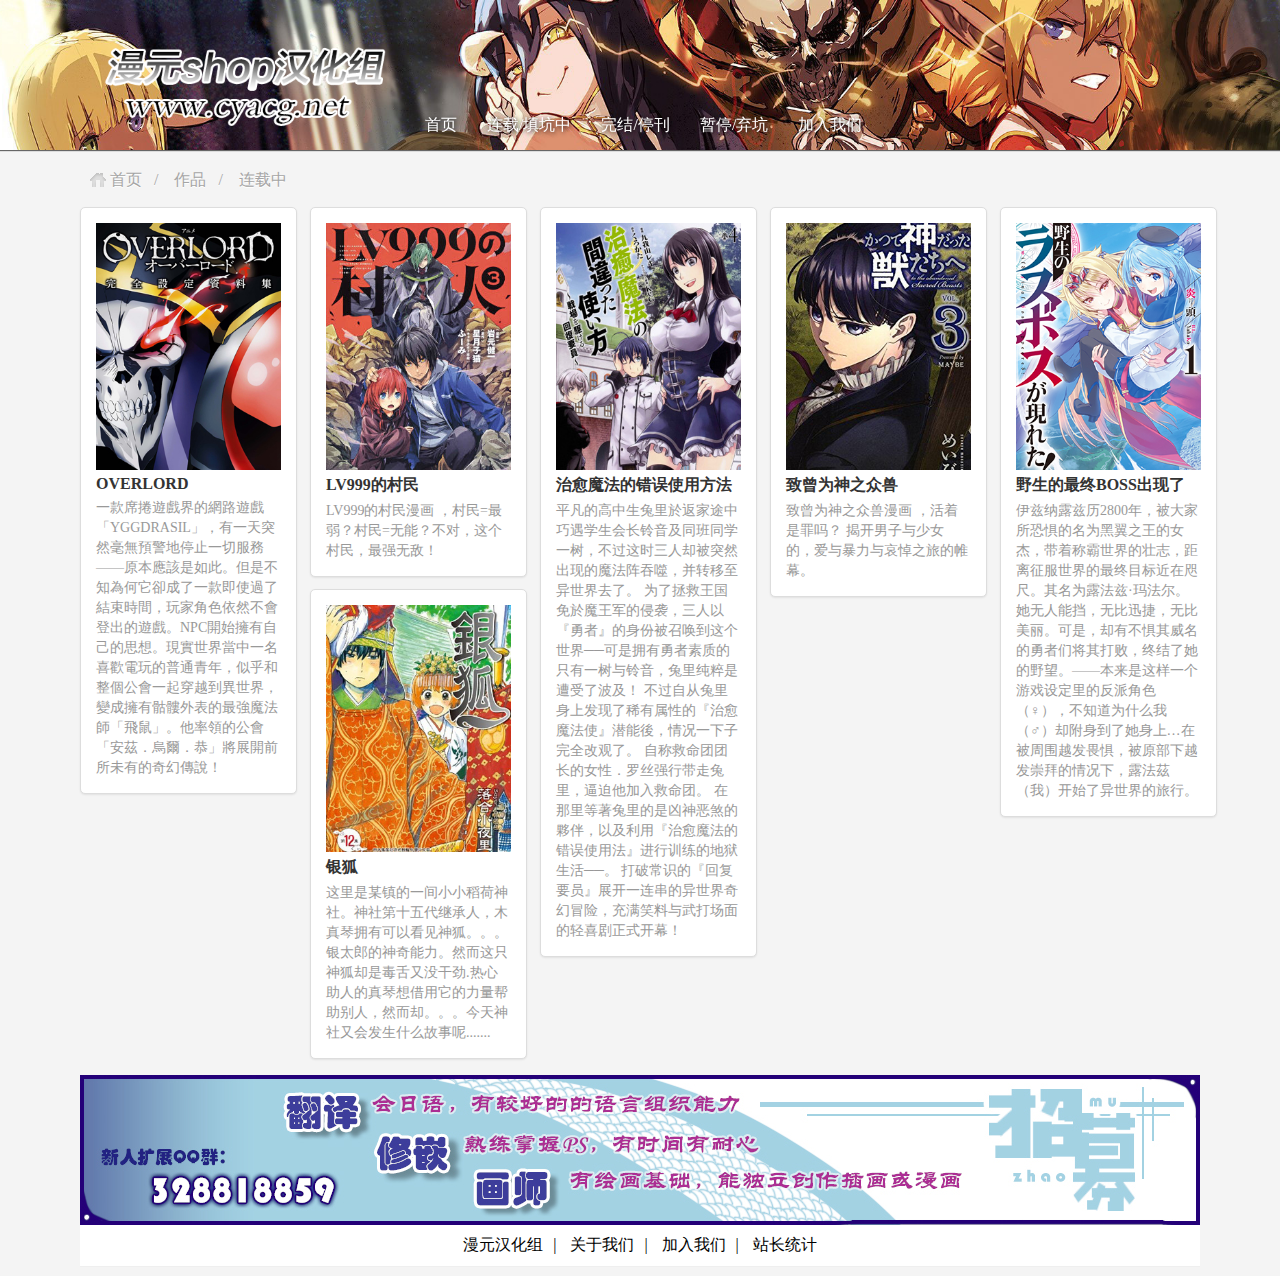
==== commit c5341123: "Update lianzai.html" ====
--- a/page/lianzai.html
+++ b/page/lianzai.html
@@ -1,5 +1,5 @@
 <!DOCTYPE html>
-<html>
+<html lang="zh">
 	<head>
 		<meta http-equiv="content-type" content="text/html;charset=utf-8">
 		<link rel="shortcut icon" href="../image/logo_ico.ico" type="image/x-icon" />
@@ -165,4 +165,4 @@
 		</script>
 	
 	</body>
-</html>+</html>
--- a/css/style.css
+++ b/css/style.css
@@ -3,7 +3,7 @@
 		body,header,div{display:block;}
 		html,a{cursor:url(../image/shubiao.ico),auto;}
 		a{text-decoration:none;}
-		header{width:100%;height:150px;line-height:250px;margin:0 auto;z-index:111;background:url(../image/header.jpg) center 20%;background-size:110%;box-shadow:0 1px 1px 0 #666;}
+		header{width:100%;height:150px;line-height:250px;margin:0 auto;z-index:111;background:url(../image/header.jpg) center 18% no-repeat;background-size:110%;box-shadow:0 1px 1px 0 #666;}
 		#header{position:fixed;top:0;z-index:99999;overflow:hidden;transition:all 0.3s;}
 		header div{position:absolute;width:100%;height:100%;transition:all 0.3s;}
 		#logo{width:300px;margin-top:20px;transition:all 0.3s;}
